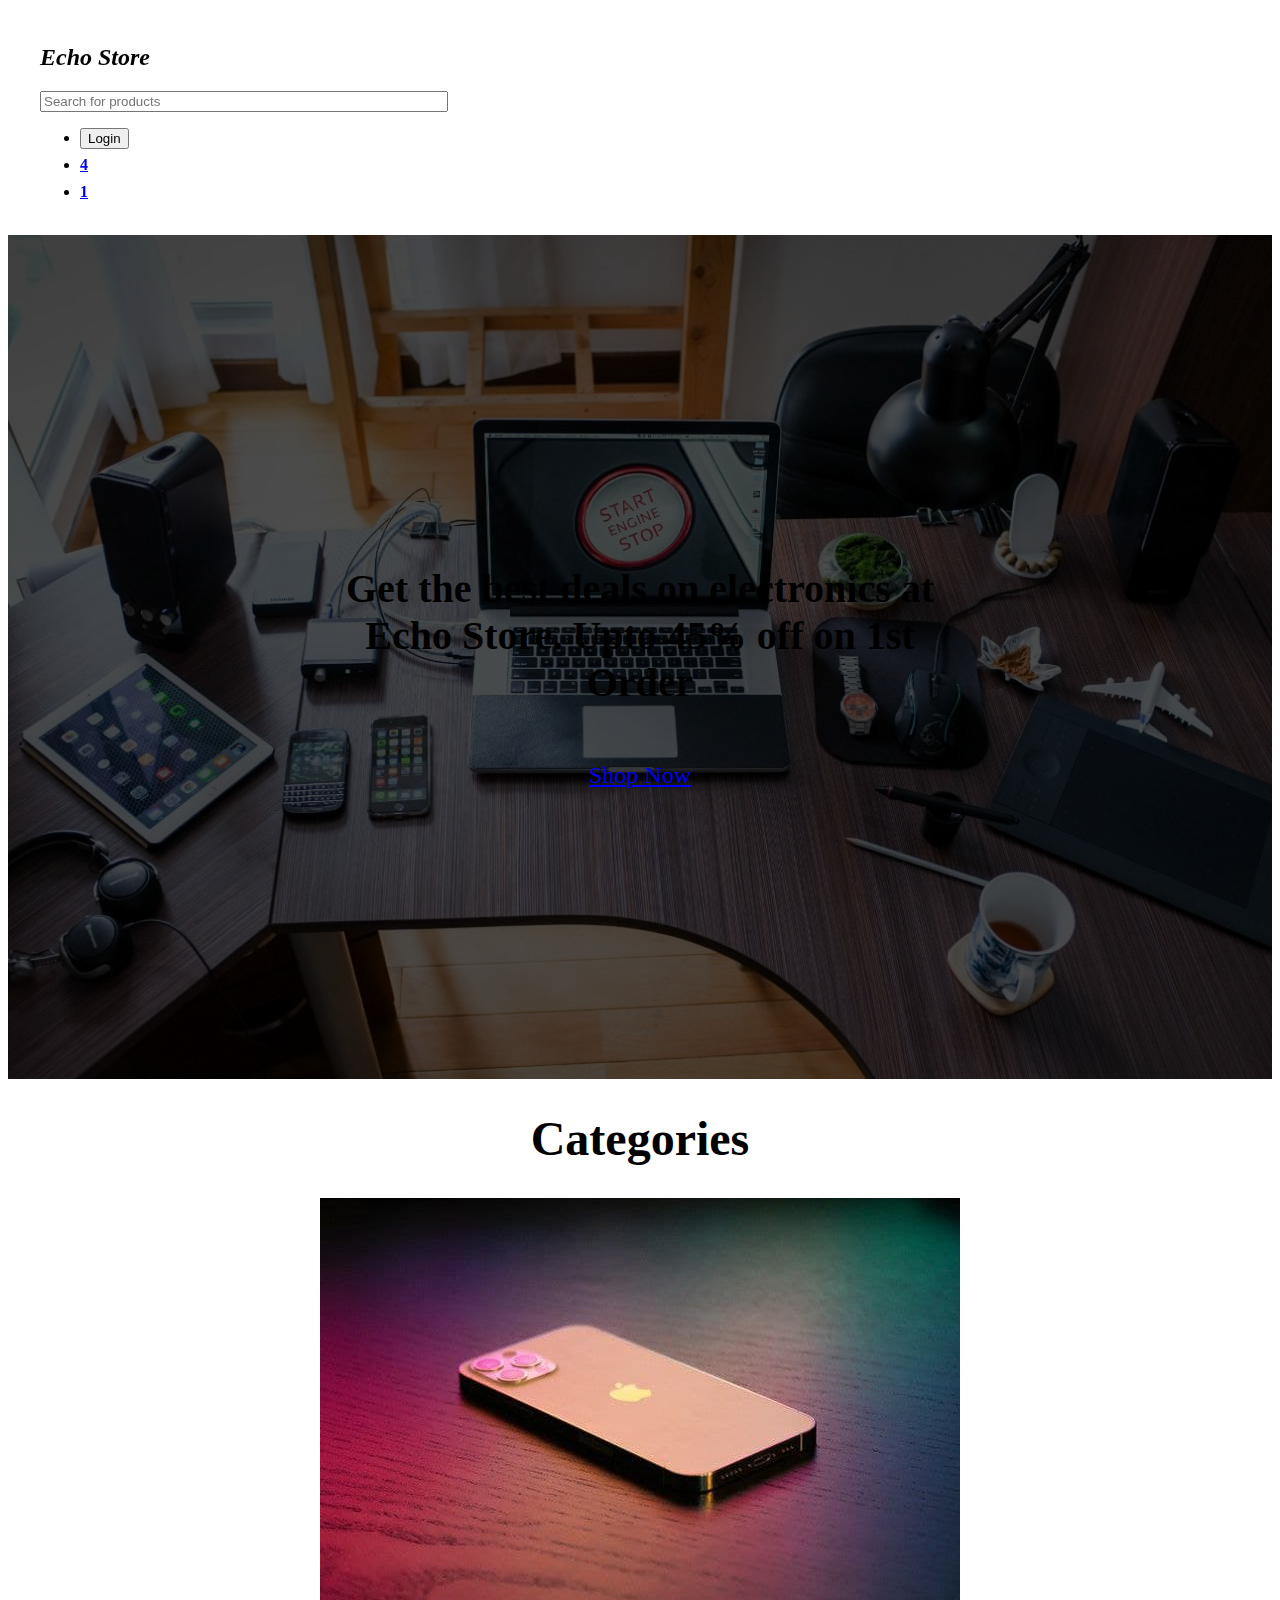
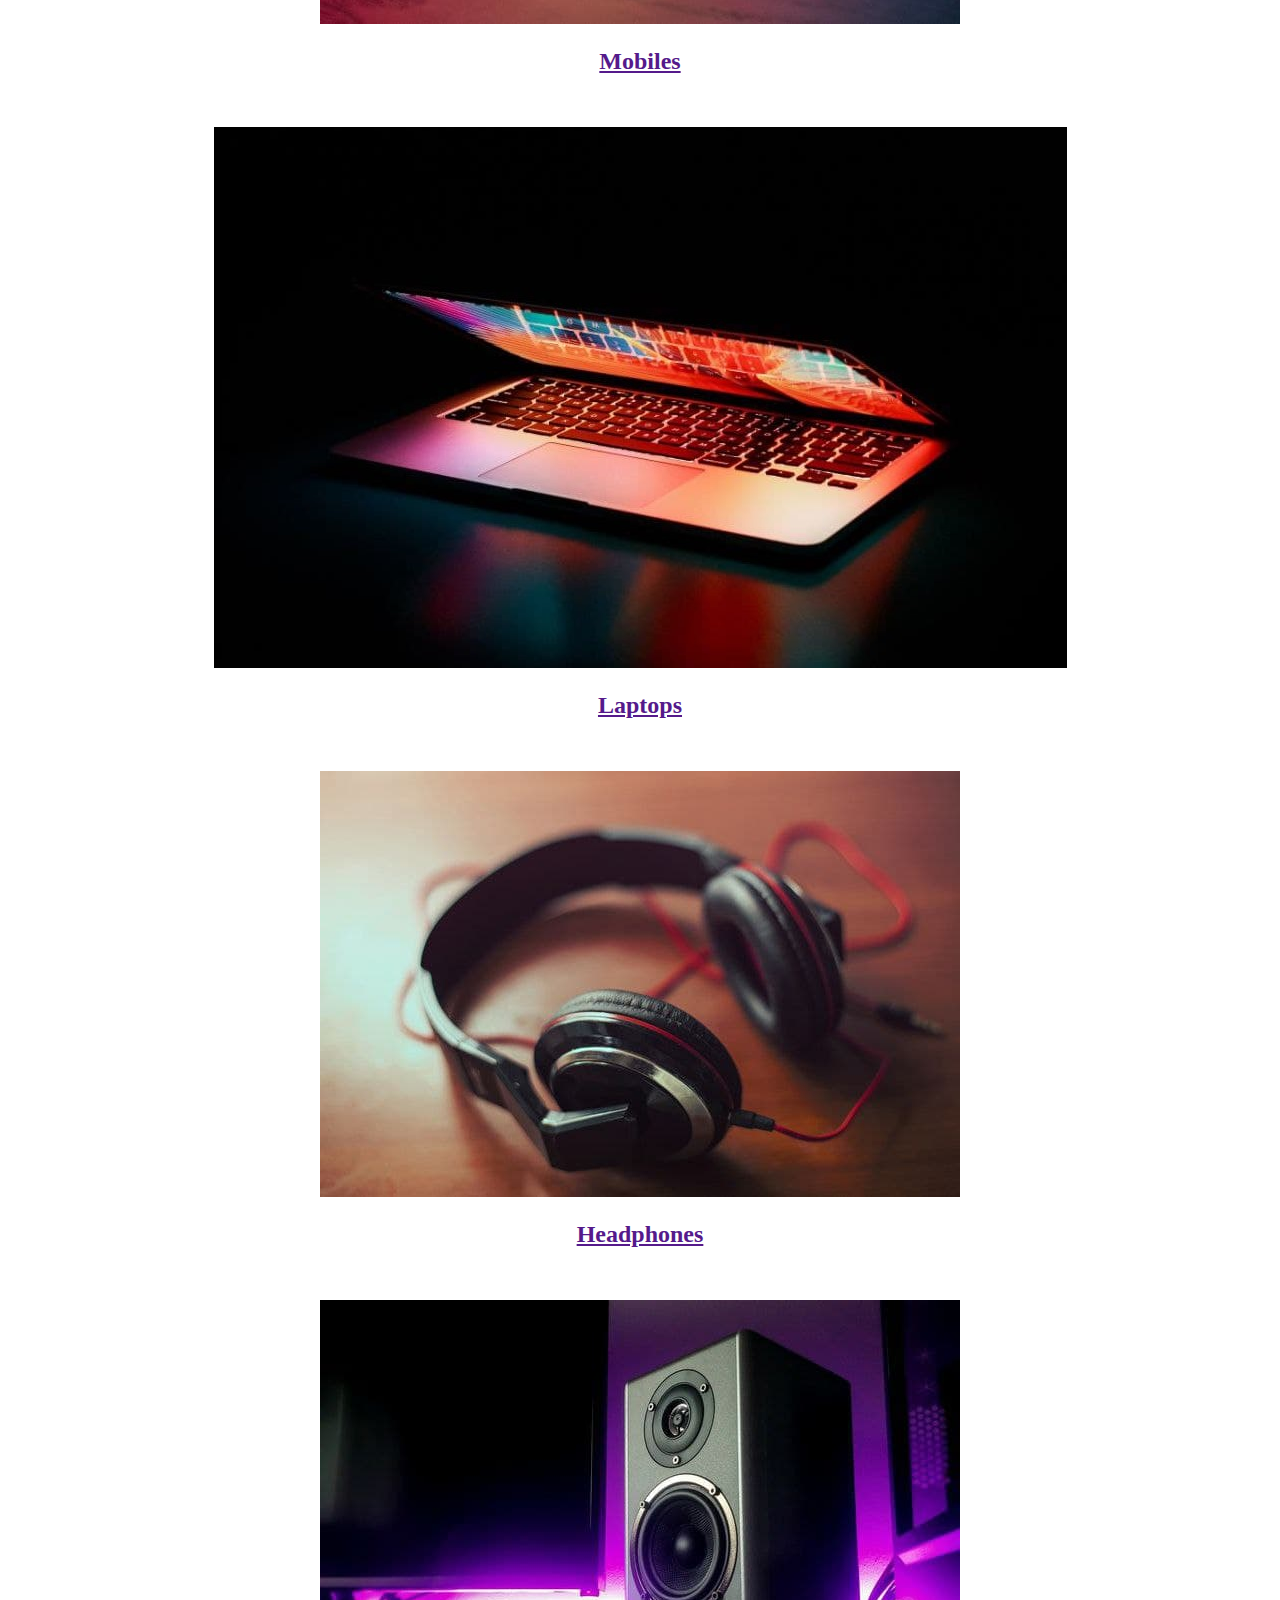
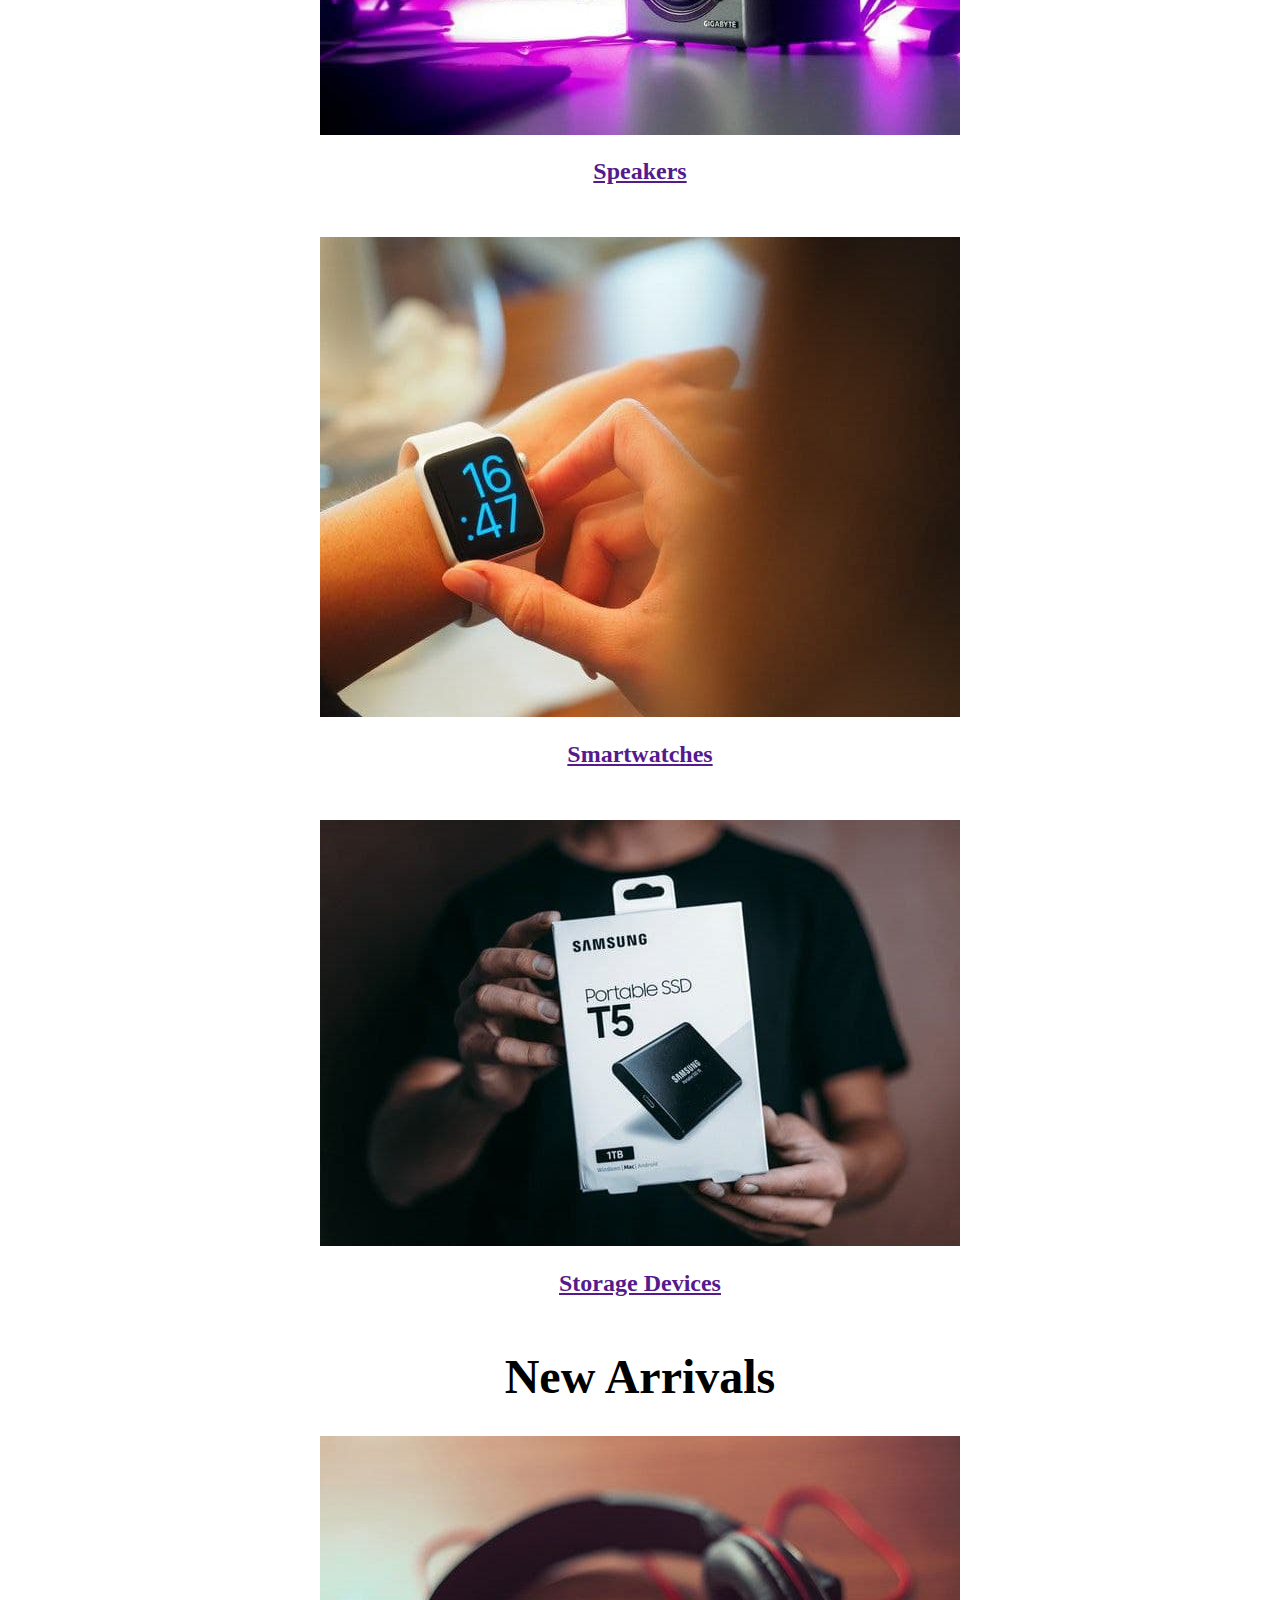
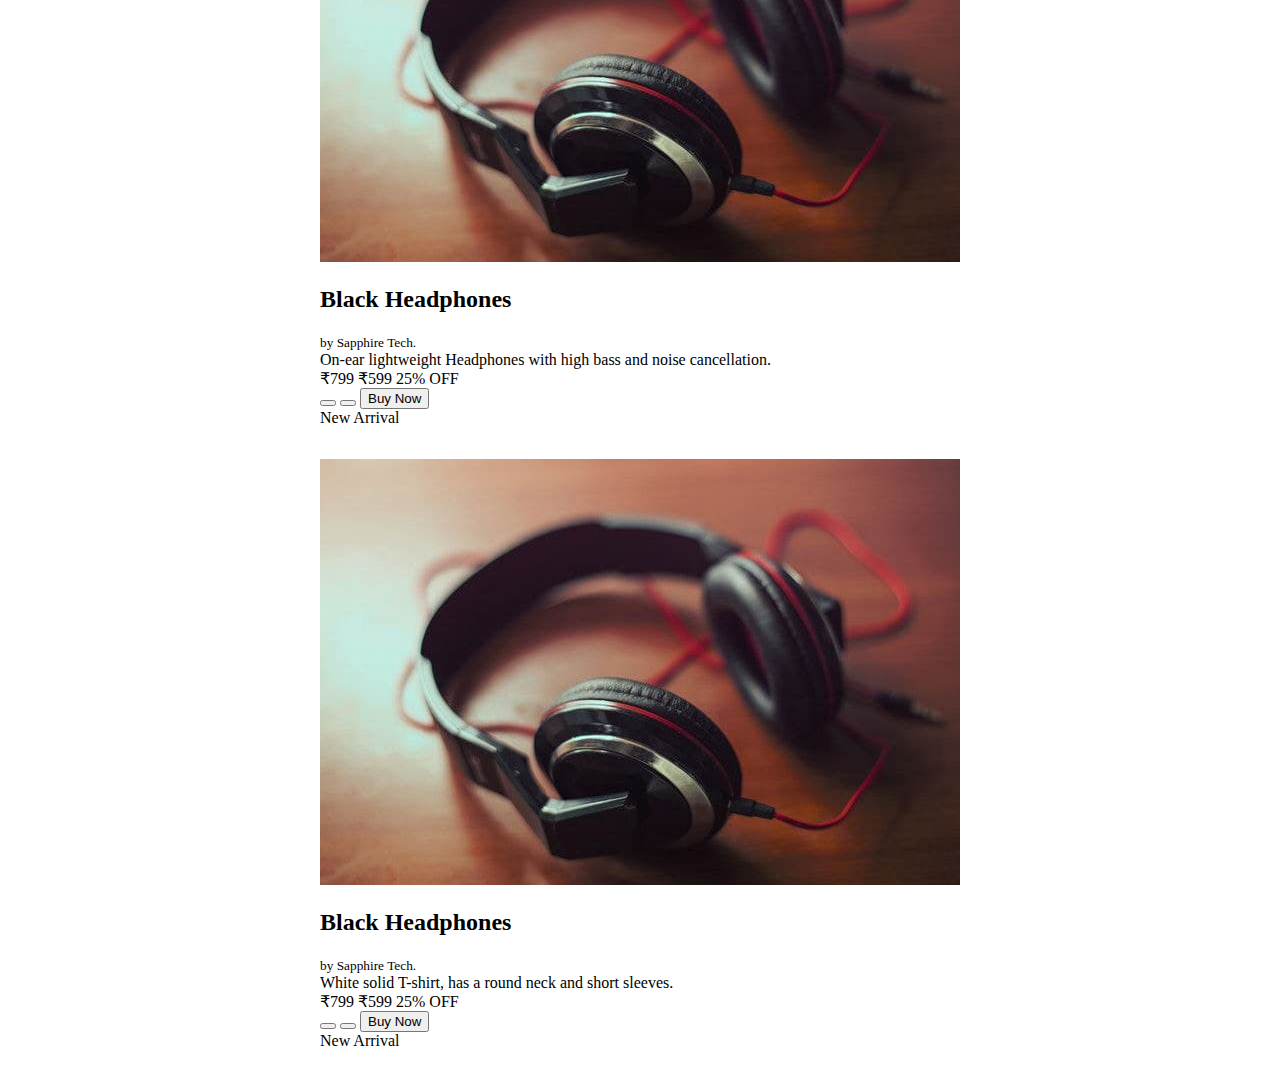
==== index.html @ ffe9fcbf "feat: added structure and home page" ====
<!DOCTYPE html>
<html lang="en">
  <head>
    <meta charset="UTF-8" />
    <meta http-equiv="X-UA-Compatible" content="IE=edge" />
    <meta name="viewport" content="width=device-width, initial-scale=1.0" />
    <link rel="stylesheet" href="./styles/home.css" />
    <title>Home | Echo Store</title>
  </head>
  <body>
    <header class="wrapper">
      <em><h2 class="wrapper__title">Echo Store</h2></em>
      <nav class="nav">
        <div class="nav__search-bar">
          <input
            type="text"
            class="input input--outlined"
            placeholder="Search for products"
          />
          <i class="fa fa-search"></i>
        </div>
        <ul class="nav__list">
          <li class="nav__list-item">
            <button class="btn btn--secondary">Login</button>
          </li>
          <li class="nav__list-item">
            <a href="./pages/cart.html">
              <div class="badge">
                <i class="fa fa-shopping-cart"></i>
                <span class="badge__status badge__number">4</span>
              </div>
            </a>
          </li>
          <li class="nav__list-item">
            <a href="./pages/wishlist.html">
              <div class="badge">
                <i class="fa fa-heart"></i>
                <span class="badge__status badge__number">1</span>
              </div>
            </a>
          </li>
        </ul>
      </nav>
    </header>
    <main>
      <section>
        <div class="hero">
          <img
            class="hero__img"
            src="./assets/hero.jpg"
            alt="Responsive Image"
          />
          <div class="hero__overlay">
            <p>
              Get the best deals on electronics at Echo Store. Upto 45% off on
              1st Order
            </p>
            <a class="btn btn--primary" role="button" href="pages/products.html"
              >Shop Now</a
            >
          </div>
        </div>
      </section>

      <h1 class="section__heading">Categories</h1>
      <section class="section category">
        <a href="">
          <article class="card card--vertical card--shadow">
            <div class="card__content">
              <div class="card__img-container">
                <img src="./assets/mobile.jpg" class="img-responsive" />
              </div>
              <div class="card__product-details">
                <div class="card__title category__title">
                  <h2>Mobiles</h2>
                </div>
              </div>
            </div>
          </article>
        </a>
        <a href="">
          <article class="card card--vertical card--shadow">
            <div class="card__content">
              <div class="card__img-container">
                <img src="./assets/laptop.jpg" class="img-responsive" />
              </div>
              <div class="card__product-details">
                <div class="card__title category__title">
                  <h2>Laptops</h2>
                </div>
              </div>
            </div>
          </article>
        </a>
        <a href="">
          <article class="card card--vertical card--shadow">
            <div class="card__content">
              <div class="card__img-container">
                <img src="./assets/headphone.jpg" class="img-responsive" />
              </div>
              <div class="card__product-details">
                <div class="card__title category__title">
                  <h2>Headphones</h2>
                </div>
              </div>
            </div>
          </article>
        </a>
        <a href="">
          <article class="card card--vertical card--shadow">
            <div class="card__content">
              <div class="card__img-container">
                <img src="./assets/speakers.jpg" class="img-responsive" />
              </div>
              <div class="card__product-details">
                <div class="card__title category__title">
                  <h2>Speakers</h2>
                </div>
              </div>
            </div>
          </article>
        </a>
        <a href="">
          <article class="card card--vertical card--shadow">
            <div class="card__content">
              <div class="card__img-container">
                <img src="./assets/smartwatch.jpg" class="img-responsive" />
              </div>
              <div class="card__product-details">
                <div class="card__title category__title">
                  <h2>Smartwatches</h2>
                </div>
              </div>
            </div>
          </article>
        </a>
        <a href="">
          <article class="card card--vertical card--shadow">
            <div class="card__content">
              <div class="card__img-container">
                <img src="./assets/storage.jpg" class="img-responsive" />
              </div>
              <div class="card__product-details">
                <div class="card__title category__title">
                  <h2>Storage Devices</h2>
                </div>
              </div>
            </div>
          </article>
        </a>
      </section>
      <h1 class="section__heading">New Arrivals</h1>
      <section class="section">
        <article class="card card--vertical card--shadow">
          <div class="card__content">
            <div class="card__img-container">
              <img src="./assets/headphone.jpg" class="img-responsive" />
            </div>
            <div class="card__product-details">
              <div class="card__title">
                <h2>Black Headphones</h2>
                <small>by Sapphire Tech. </small>
              </div>
              <div class="card__description">
                On-ear lightweight Headphones with high bass and noise
                cancellation.
                <div class="card__price-wrapper">
                  <span class="card__price-original">₹799</span>
                  <span class="card__price-discounted">₹599</span>
                  <span class="card__discount highlight">25% OFF</span>
                </div>
              </div>
            </div>
          </div>
          <div class="card__footer">
            <button class="btn btn--outline-secondary">
              <i class="fa fa-heart-o"></i>
            </button>
            <button class="btn btn--outline-secondary">
              <i class="fa fa-shopping-cart"></i>
            </button>
            <button class="btn btn--primary">Buy Now</button>
          </div>
          <span class="card__badge">New Arrival</span>
        </article>
        <article class="card card--vertical card--shadow">
          <div class="card__content">
            <div class="card__img-container">
              <img src="./assets/headphone.jpg" class="img-responsive" />
            </div>
            <div class="card__product-details">
              <div class="card__title">
                <h2>Black Headphones</h2>
                <small>by Sapphire Tech. </small>
              </div>
              <div class="card__description">
                White solid T-shirt, has a round neck and short sleeves.
                <div class="card__price-wrapper">
                  <span class="card__price-original">₹799</span>
                  <span class="card__price-discounted">₹599</span>
                  <span class="card__discount highlight">25% OFF</span>
                </div>
              </div>
            </div>
          </div>
          <div class="card__footer">
            <button class="btn btn--outline-secondary">
              <i class="fa fa-heart-o"></i>
            </button>
            <button class="btn btn--outline-secondary">
              <i class="fa fa-shopping-cart"></i>
            </button>
            <button class="btn btn--primary">Buy Now</button>
          </div>
          <span class="card__badge">New Arrival</span>
        </article>
      </section>
    </main>
  </body>
</html>
---- styles/home.css ----
@import url("https://sapphireui.netlify.app/styles/navigation.css");
@import url("https://sapphireui.netlify.app/styles/card.css");

:root {
  --overlay-color: rgba(0, 0, 0, 0.7);
}

/* --- Header --- */
.wrapper {
  background: linear-gradient(
    315deg,
    var(--light-primary-color) 0%,
    var(--primary-color) 74%
  );
  color: var(--dark-secondary-color);
  padding: 1rem 2rem;
  position: sticky;
  top: 0;
  z-index: 5;
}
.wrapper__title {
  font-style: italic;
  color: var(--complimentary-text-color);
}
.nav__list {
  font-weight: 600;
}
.nav__list i {
  font-size: 1.5rem;
  color: var(--dark-secondary-color);
}
.wrapper .badge__number {
  height: 1.2rem;
  width: 1.2rem;
}
.nav__search-bar {
  margin-right: 1rem;
  width: 25rem;
}
.nav__search-bar .input {
  width: 100%;
}
/* --- Hero Section --- */
.hero {
  position: relative;
  height: calc(100vh - 3.5rem);
  max-width: 100%;
  margin-bottom: 1rem;
}
.hero__img {
  width: 100%;
  height: 100%;
  object-fit: cover;
}
.hero__overlay {
  position: absolute;
  top: 0;
  width: 100%;
  height: 90vh;
  height: calc(100vh - 3.5rem);
  background-color: var(--overlay-color);
  color: var(--complimentary-text-color);
  display: flex;
  flex-direction: column;
  gap: 1rem;
  align-items: center;
  justify-content: center;
}
.hero__overlay p {
  text-align: center;
  max-width: 30ch;
  font-size: 2.5rem;
  font-weight: bold;
}
.hero__overlay .btn {
  font-size: 1.5rem;
}
.section {
  margin: 2rem;
  display: flex;
  justify-content: center;
  flex-wrap: wrap;
  gap: 2rem;
}
.section__heading {
  text-align: center;
  color: var(--primary-color);
  font-size: 3rem;
}
/* --- Categories Section --- */
.category .card {
  transition: 0.4s;
}
.category .card:hover {
  transform: scale(1.1);
}
.category__title {
  text-align: center;
}
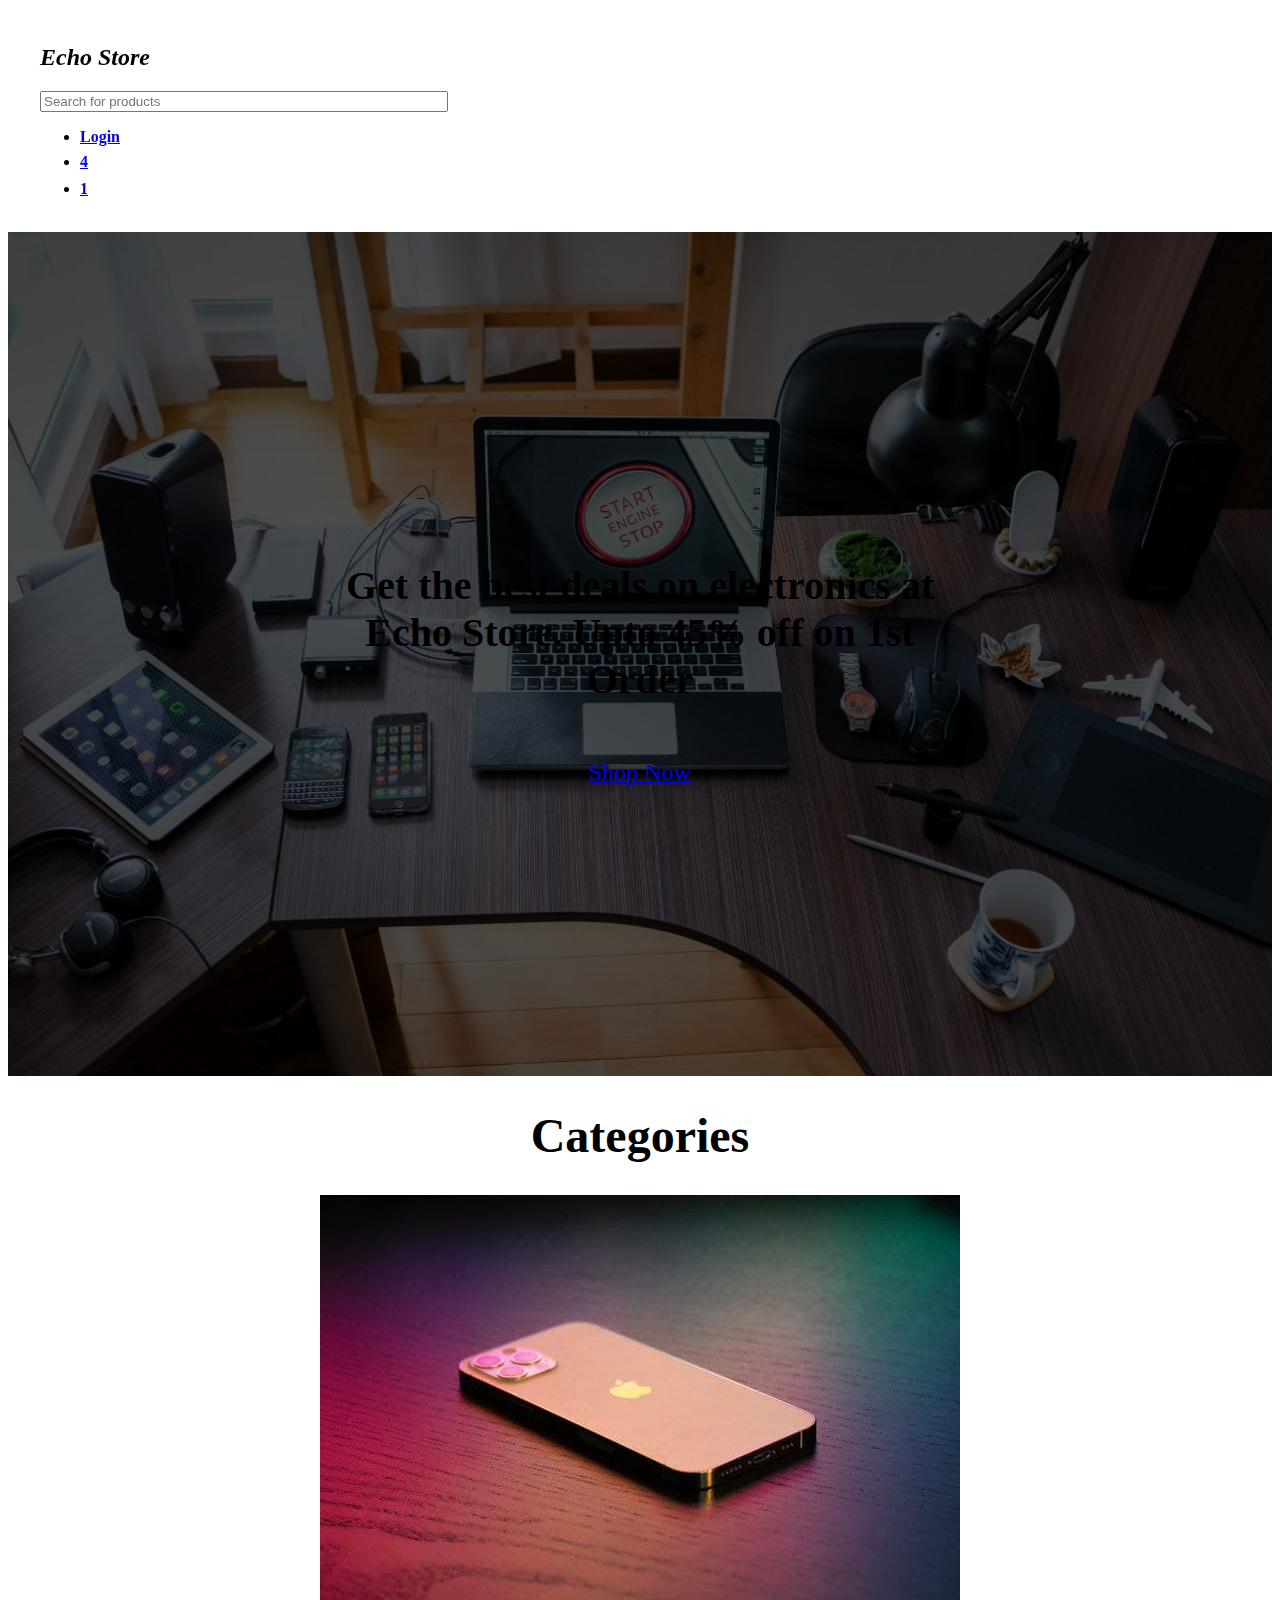
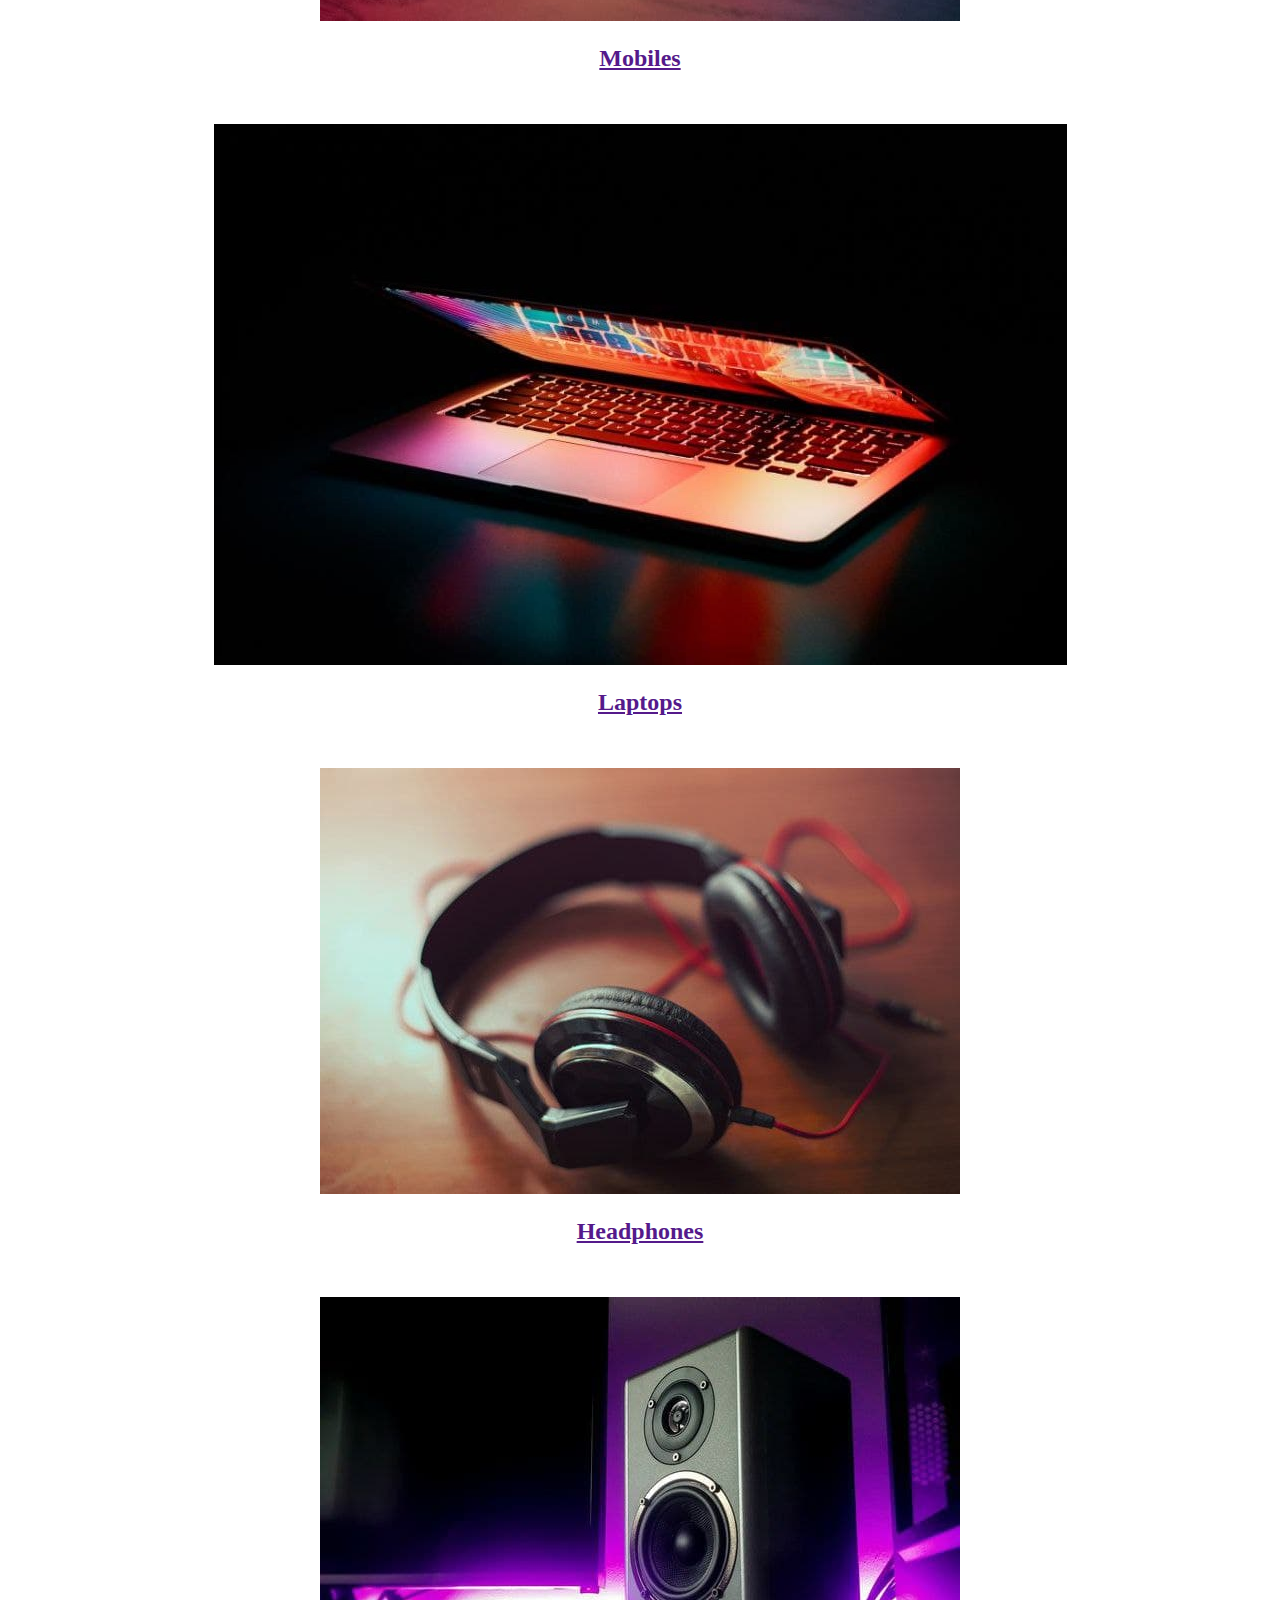
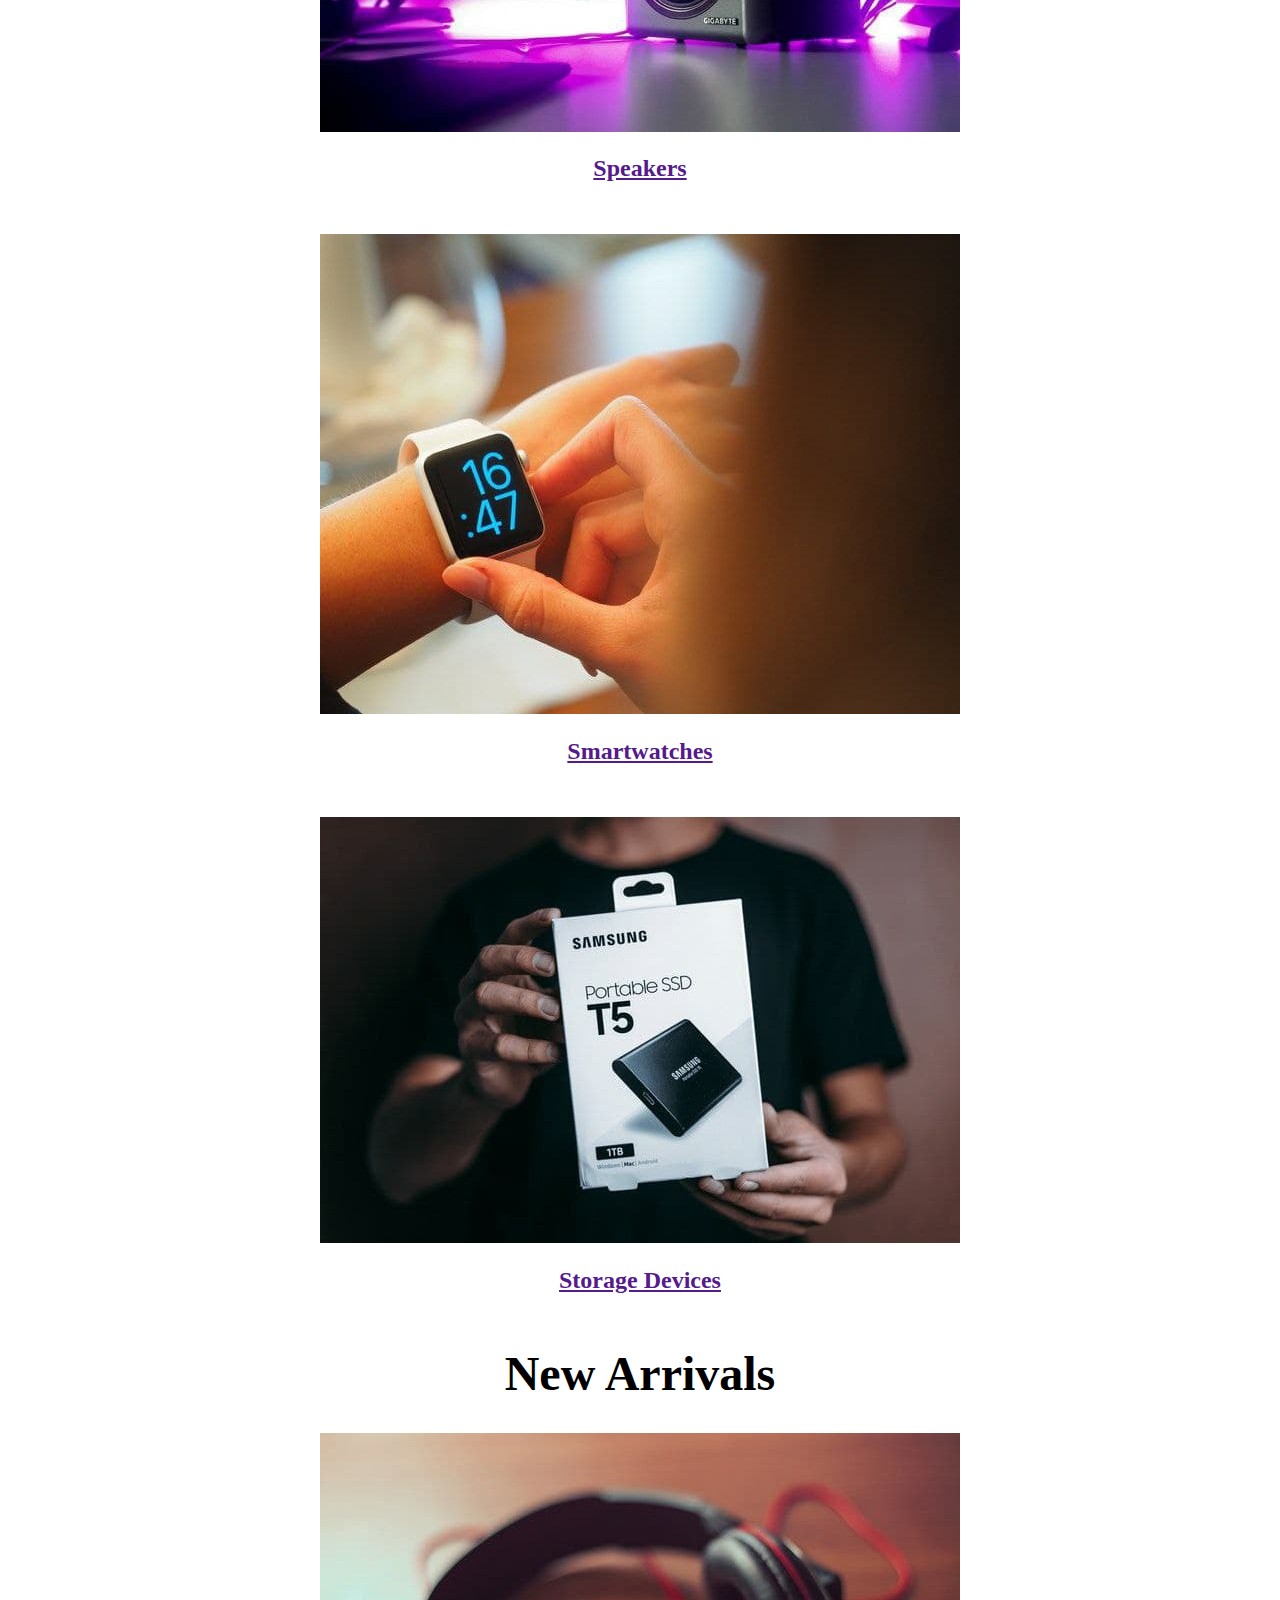
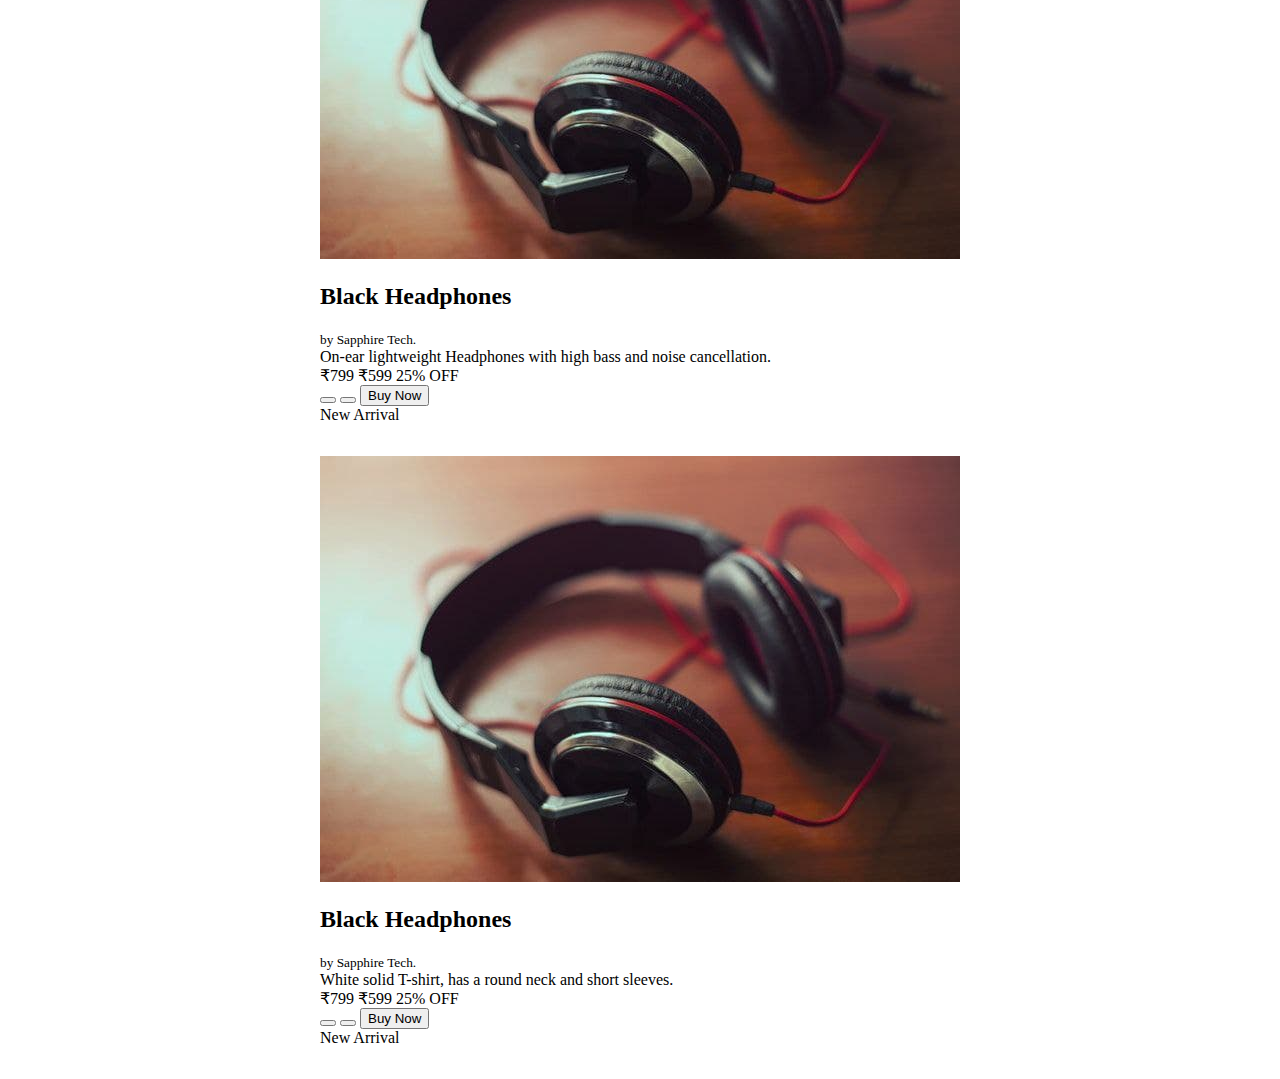
==== commit ea296285: "update: updated link for Login Button" ====
--- a/index.html
+++ b/index.html
@@ -21,7 +21,9 @@
         </div>
         <ul class="nav__list">
           <li class="nav__list-item">
-            <button class="btn btn--secondary">Login</button>
+            <a class="btn btn--secondary" role="button" href="pages/login.html"
+              >Login</a
+            >
           </li>
           <li class="nav__list-item">
             <a href="./pages/cart.html">
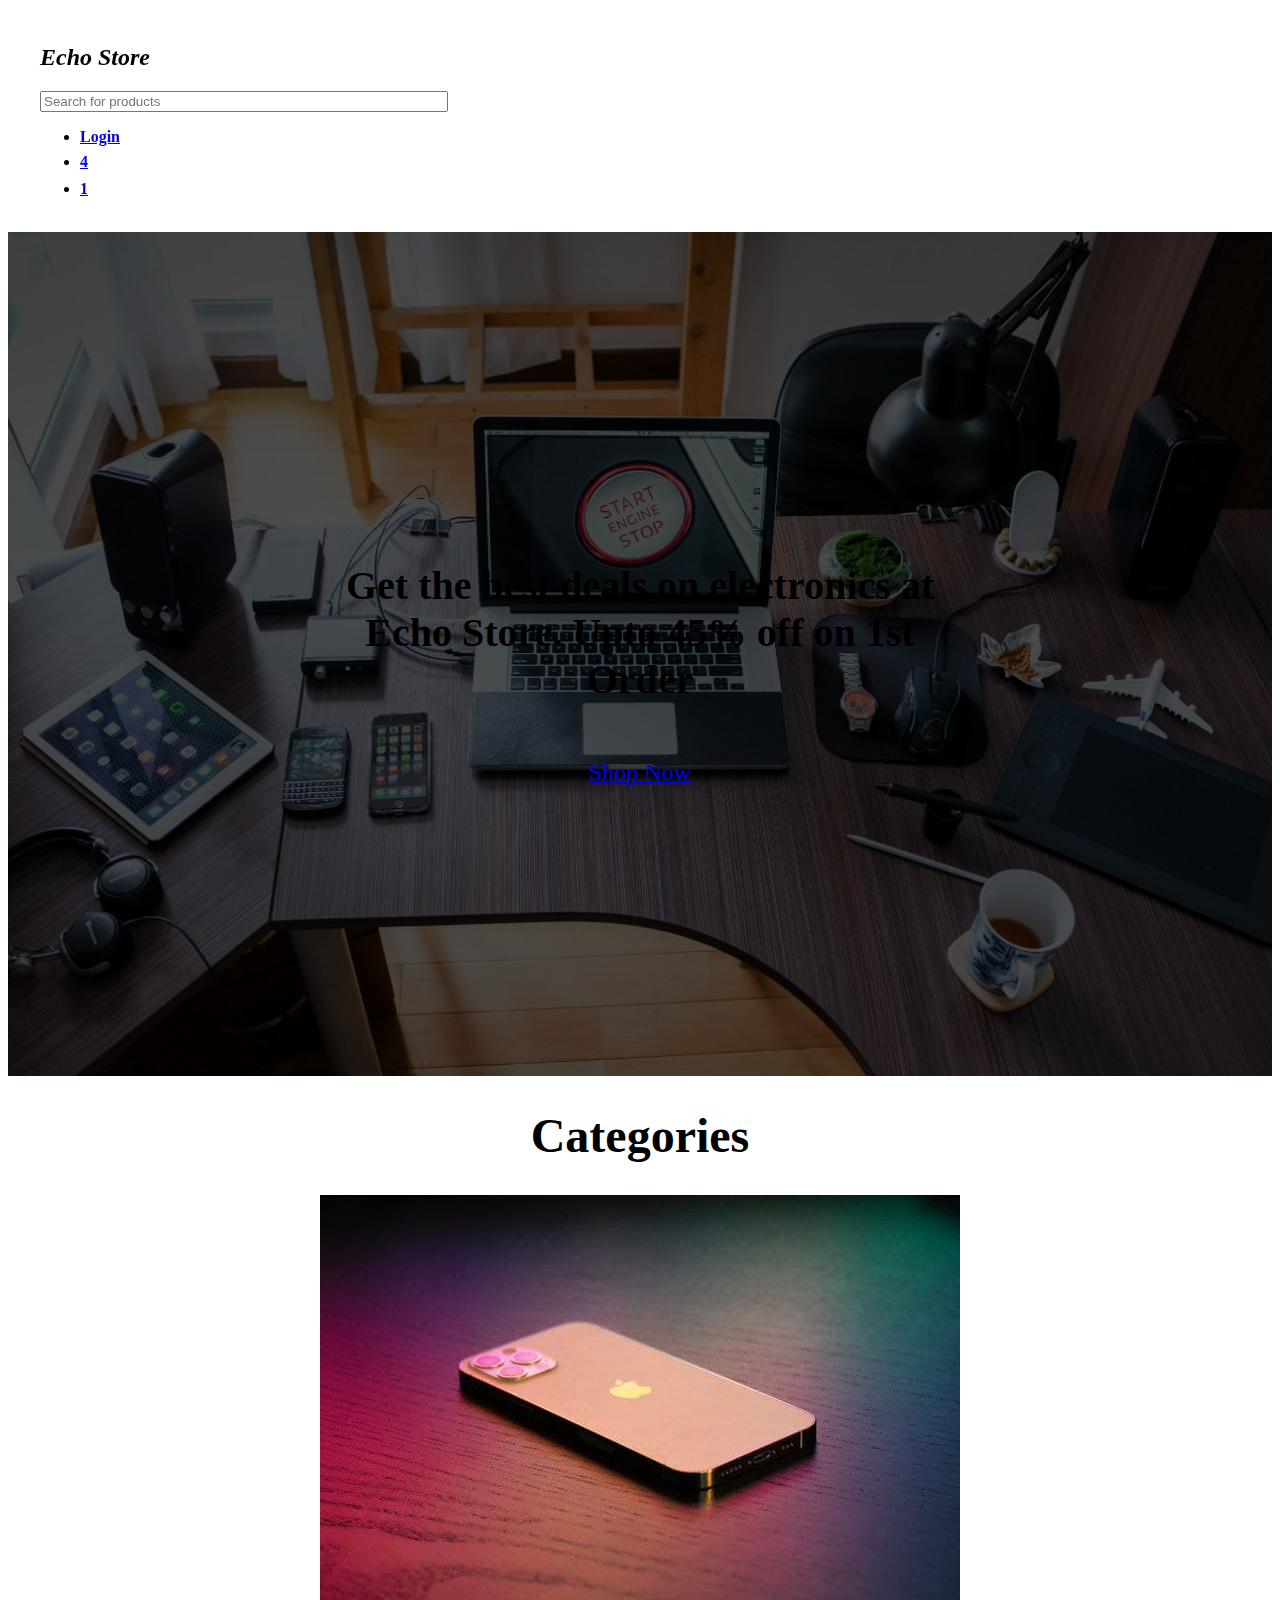
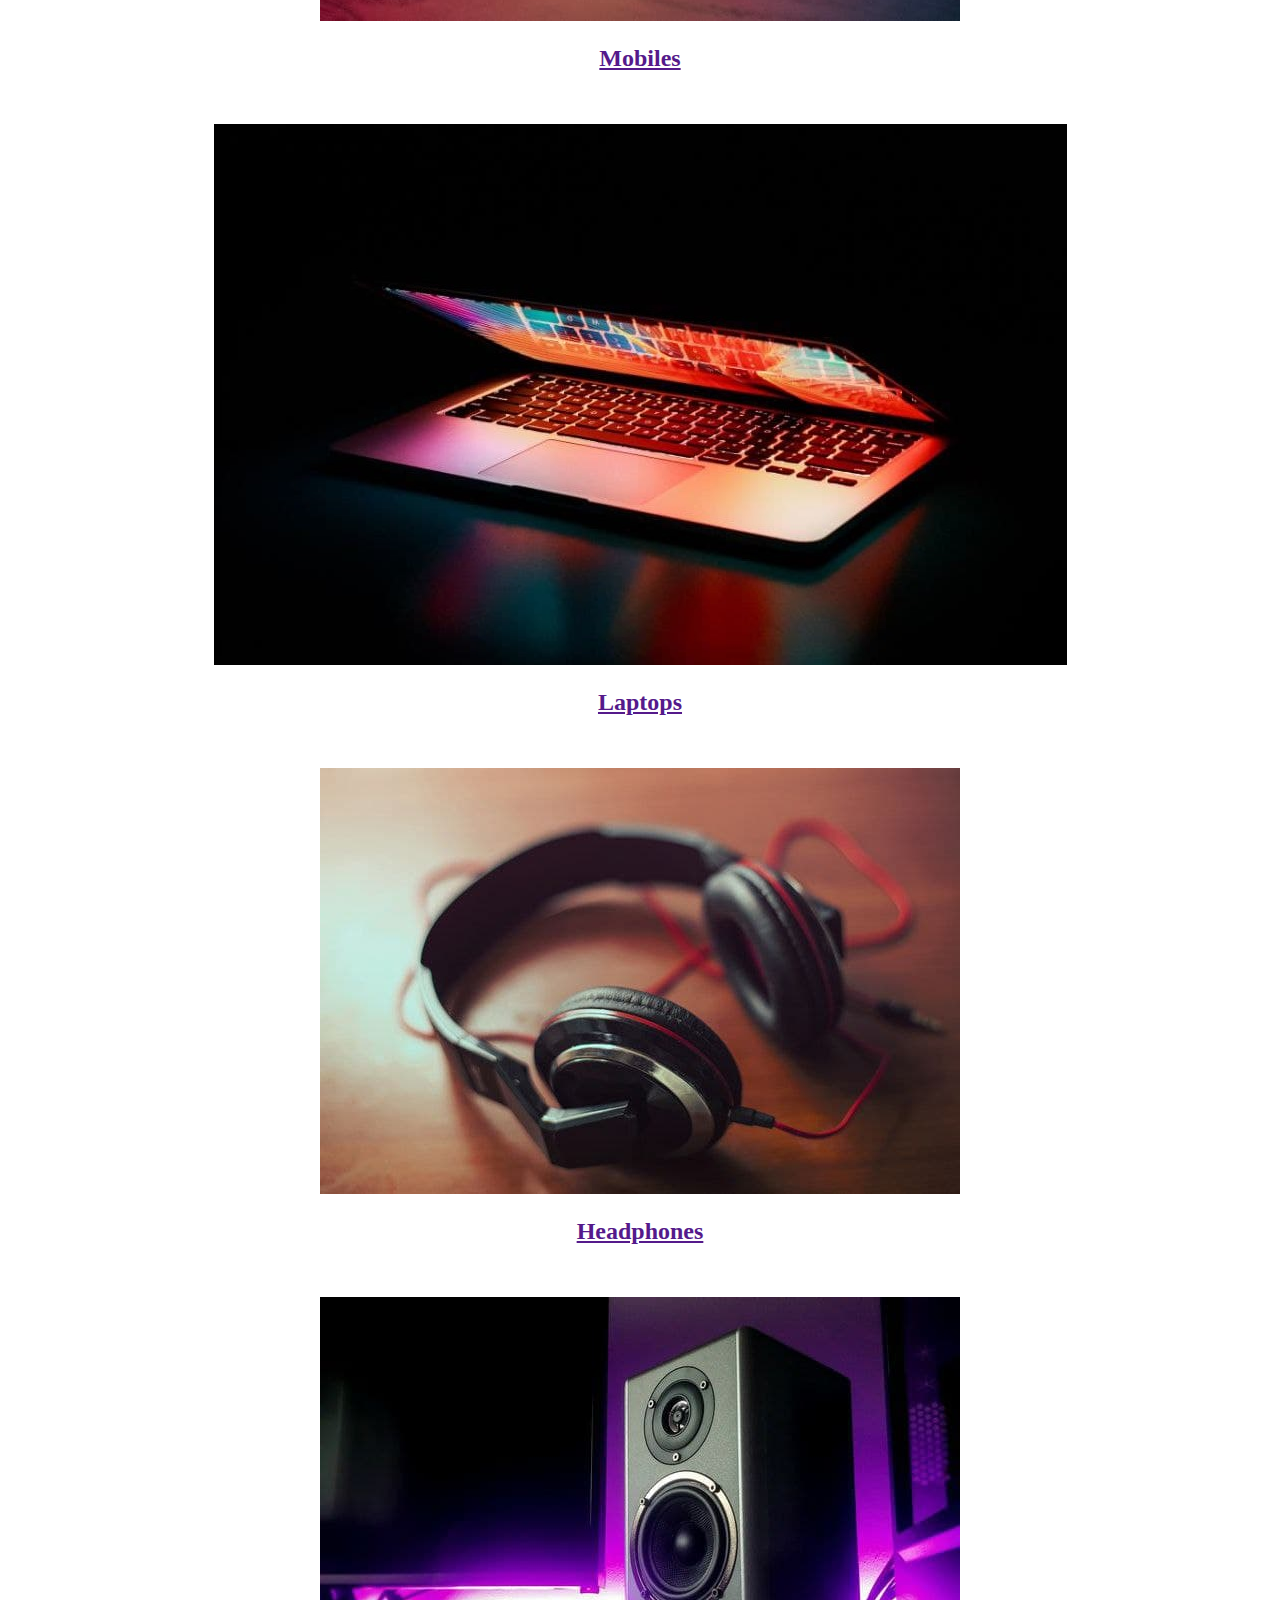
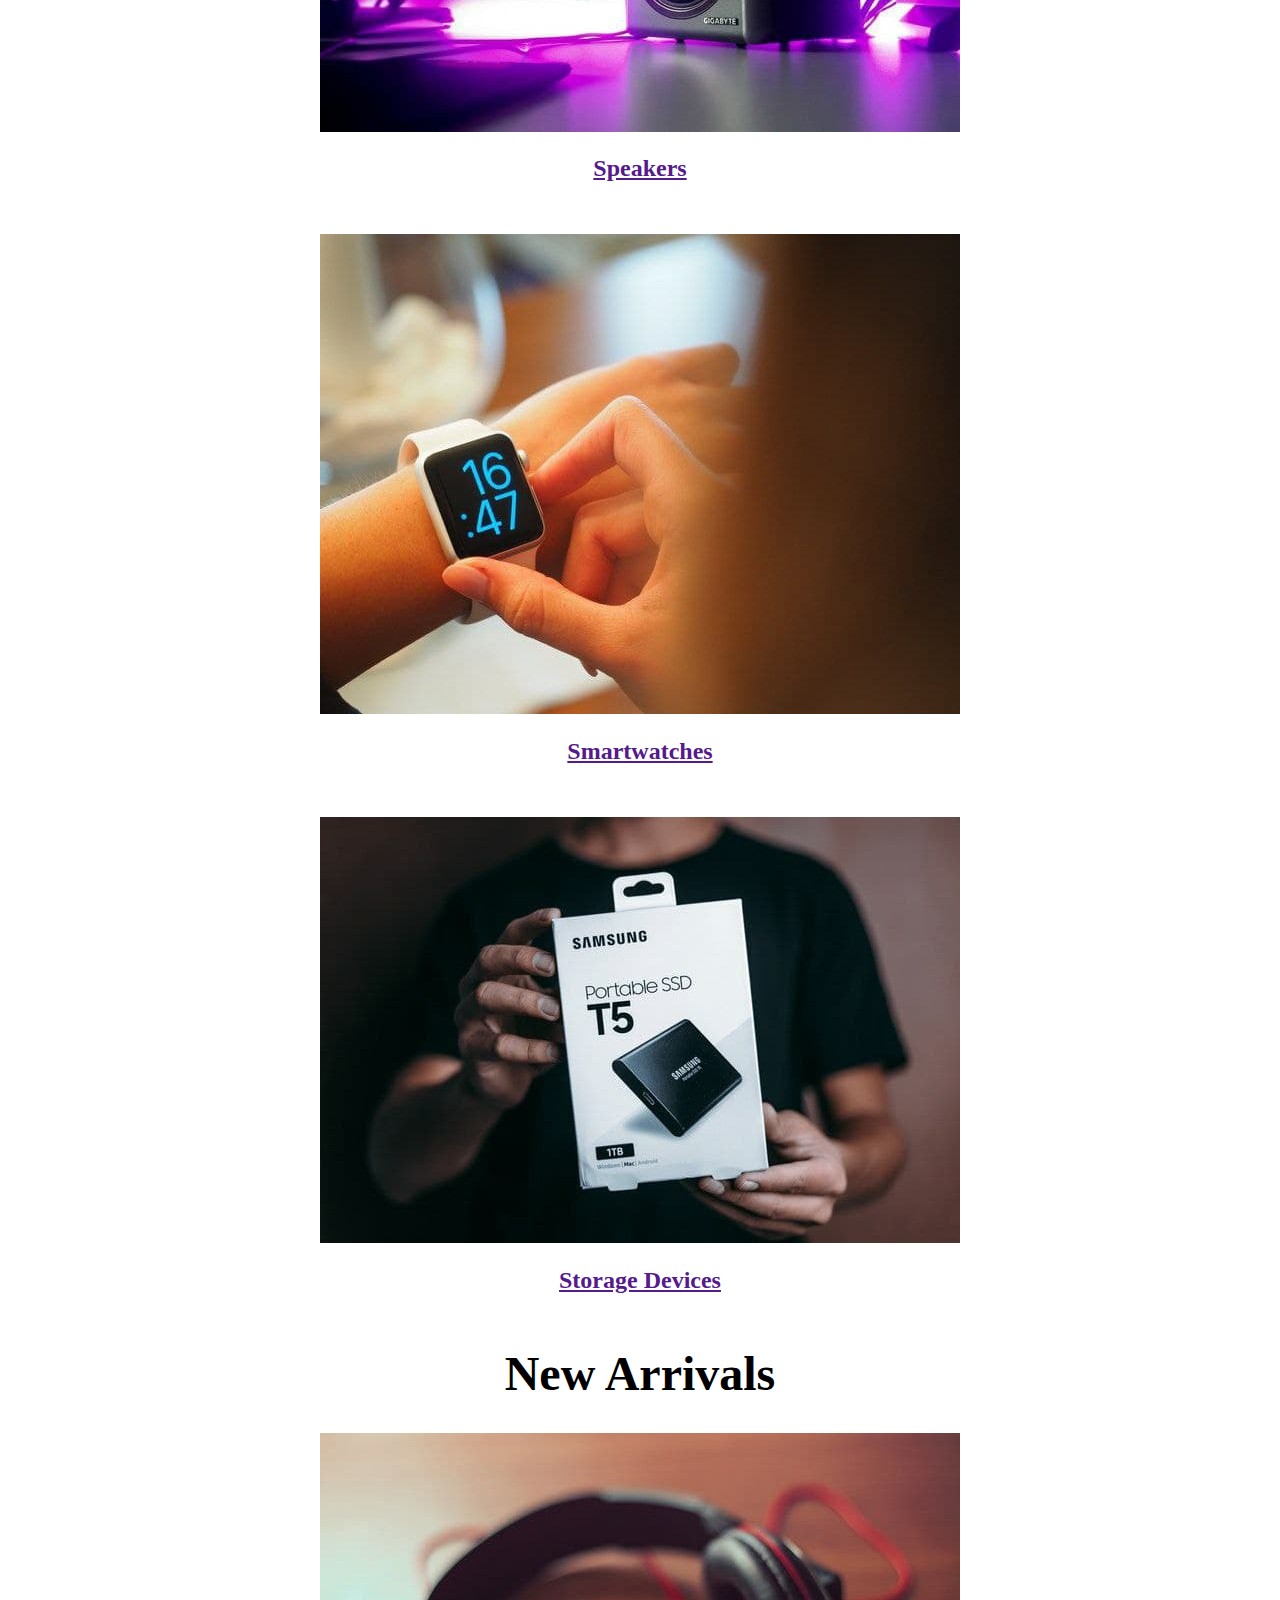
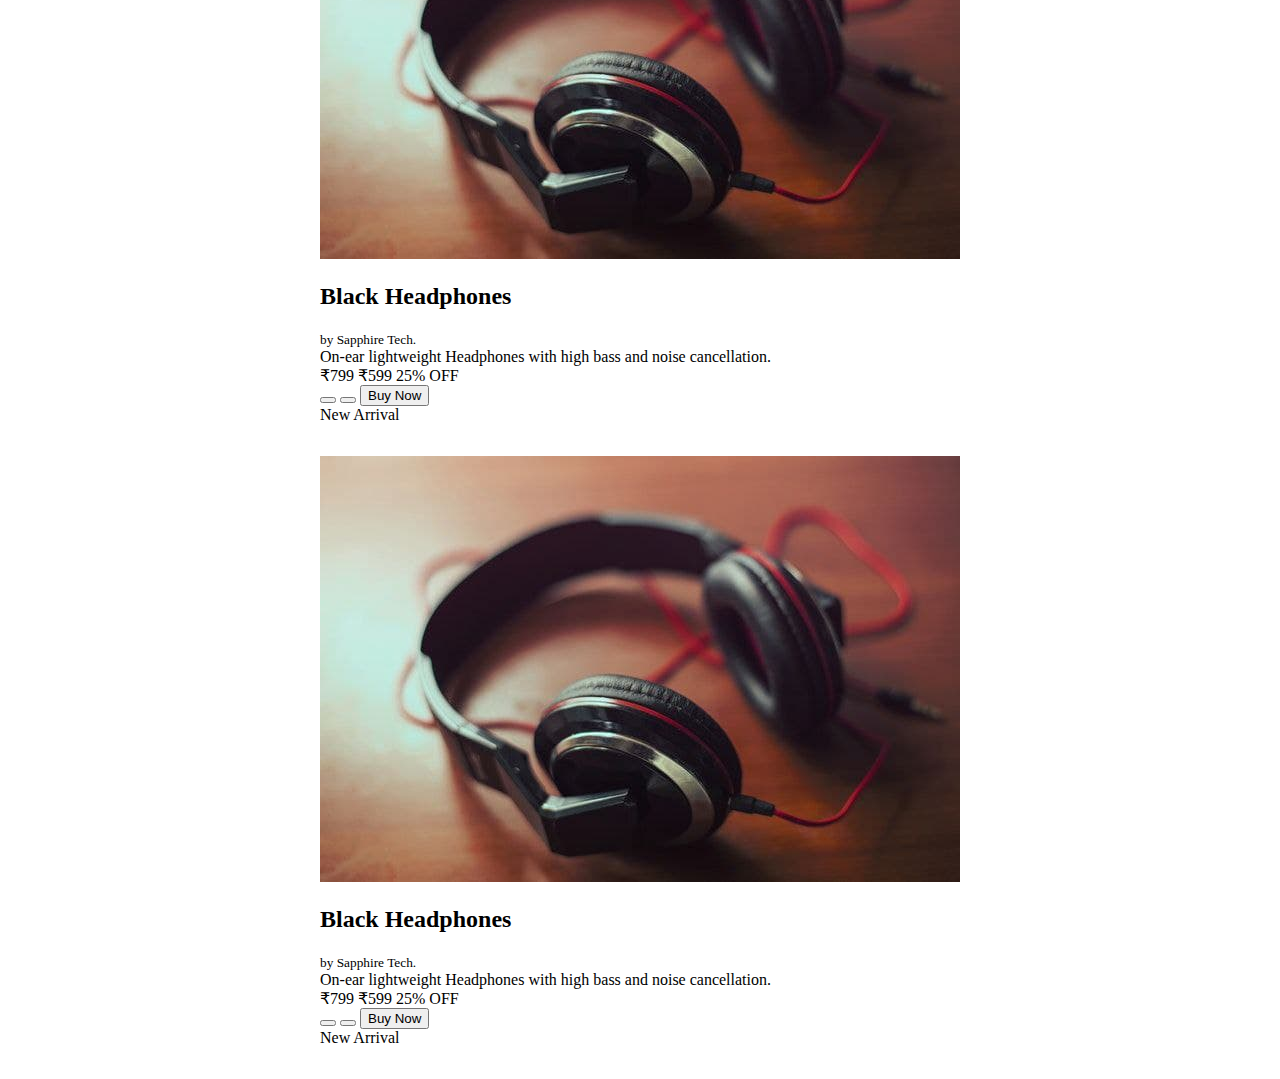
==== commit 78af2716: "fix: links and card description fixed" ====
--- a/index.html
+++ b/index.html
@@ -196,7 +196,8 @@
                 <small>by Sapphire Tech. </small>
               </div>
               <div class="card__description">
-                White solid T-shirt, has a round neck and short sleeves.
+                On-ear lightweight Headphones with high bass and noise
+                cancellation.
                 <div class="card__price-wrapper">
                   <span class="card__price-original">₹799</span>
                   <span class="card__price-discounted">₹599</span>
